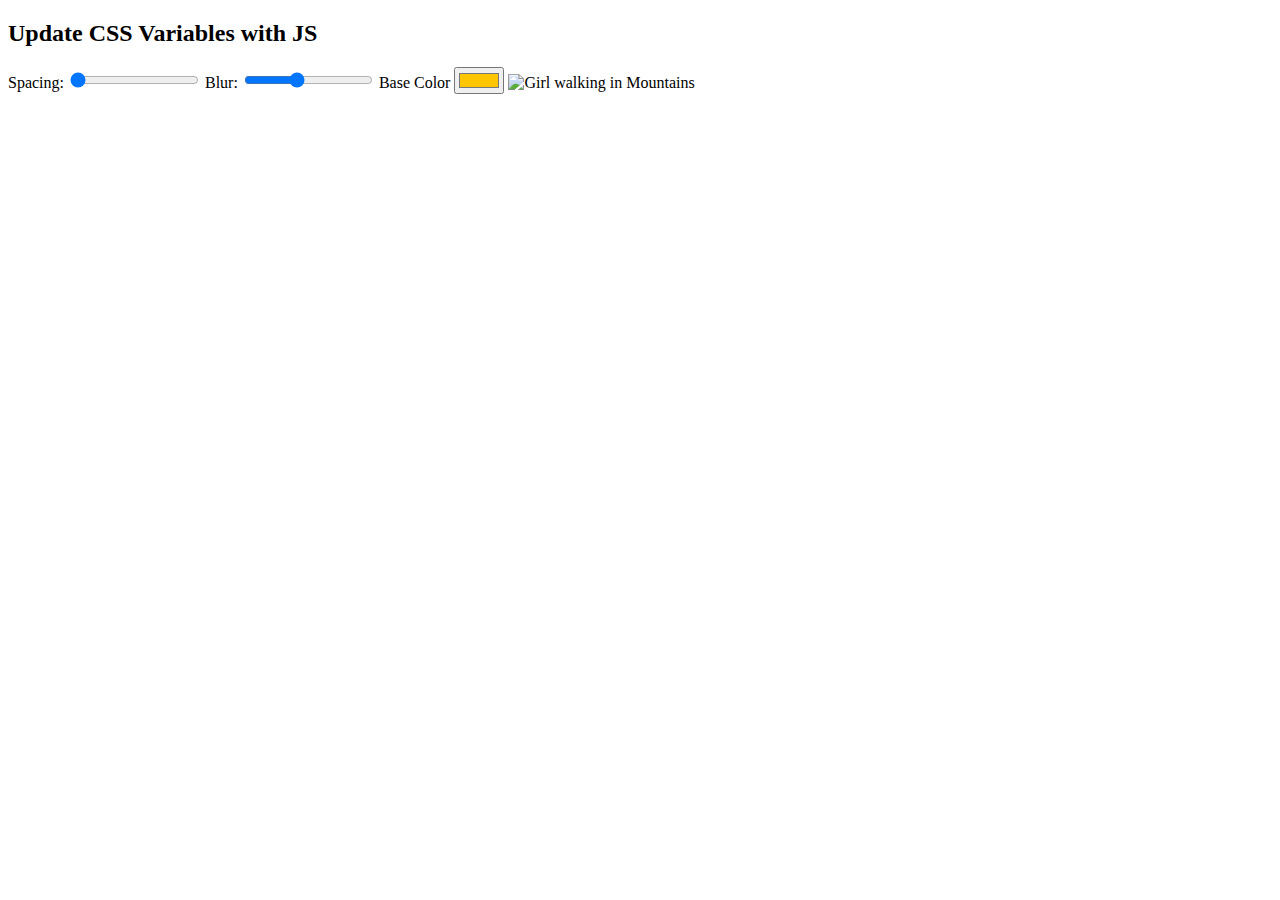
==== css variables, updates from JS/index.html @ 4ef6bb14 "Starting 3 lesson" ====
<!DOCTYPE html>
<html lang="en">

<head>
	<meta charset="UTF-8">
	<title>CSS Variables</title>
</head>

<body>
	<h2>Update CSS Variables with
		<span class="h1">JS</span>
	</h2>

	<div class="controls">
		<label for="spacing">Spacing:</label>
		<input type="range" id="spacing" name="spacing" min="10" max="200" value="10" data-sizing="px">

		<label for="blur">Blur:</label>
		<input type="range" id="blur" name="blur" min="0" max="25" value="10" data-sizing="px">

		<label for="base">Base Color</label>
		<input id="base" name="base" type="color" value="#ffc600">

		<img src="https://source.unsplash.com/7bwQXzbF6KE/800x500" alt="Girl walking in Mountains">


	</div>
</body>

</html>
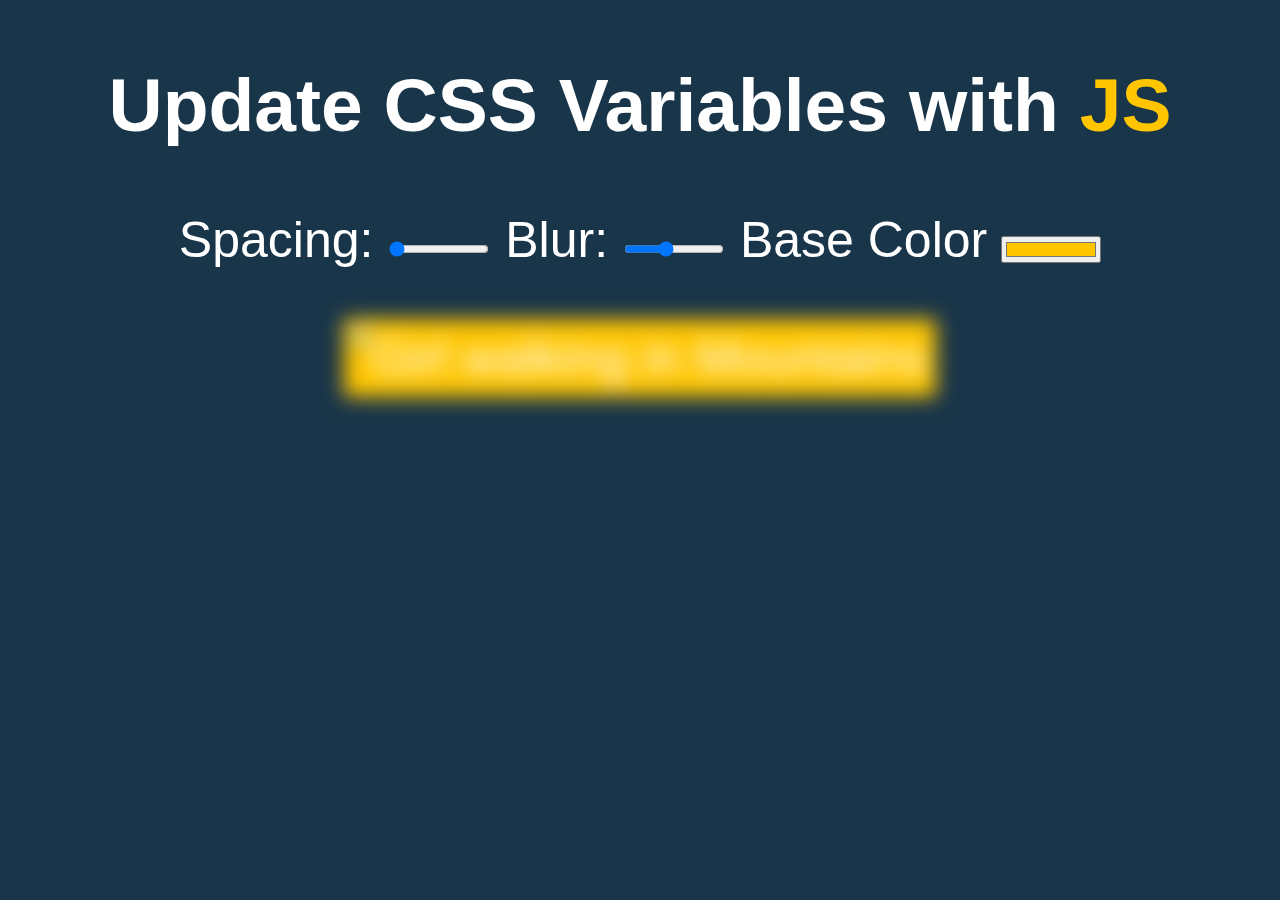
==== commit 00cb0278: "Finished project, learn that css has vars and how to manipulate it from js" ====
--- a/css variables, updates from JS/index.html
+++ b/css variables, updates from JS/index.html
@@ -4,11 +4,12 @@
 <head>
 	<meta charset="UTF-8">
 	<title>CSS Variables</title>
+	<link rel="stylesheet" href="css/style.css">
 </head>
 
 <body>
 	<h2>Update CSS Variables with
-		<span class="h1">JS</span>
+		<span class="hl">JS</span>
 	</h2>
 
 	<div class="controls">
@@ -21,10 +22,11 @@
 		<label for="base">Base Color</label>
 		<input id="base" name="base" type="color" value="#ffc600">
 
-		<img src="https://source.unsplash.com/7bwQXzbF6KE/800x500" alt="Girl walking in Mountains">
+	</div>
 
+	<img src="https://source.unsplash.com/7bwQXzbF6KE/800x500" alt="Girl walking in Mountains">
 
-	</div>
+	<script src="js/script.js" charset="utf-8"></script>
 </body>
 
 </html>
--- a/css variables, updates from JS/css/style.css
+++ b/css variables, updates from JS/css/style.css
@@ -0,0 +1,32 @@
+:root {
+	--base: #ffc600;
+	--spacing: 10px;
+	--blur: 10px;
+}
+
+img {
+	padding: var(--spacing);
+	background-color: var(--base);
+	filter: blur(var(--blur));
+}
+
+.hl {
+	color: var(--base);
+}
+
+body {
+	text-align: center;
+	background-color: #193549;
+	color: #fff;
+	font-family: 'helvetica neue', sans-serif;
+	font-weight: 100;
+	font-size: 50px;
+}
+
+.controls {
+	margin-bottom: 50px;
+}
+
+input {
+	width: 100px;
+}
